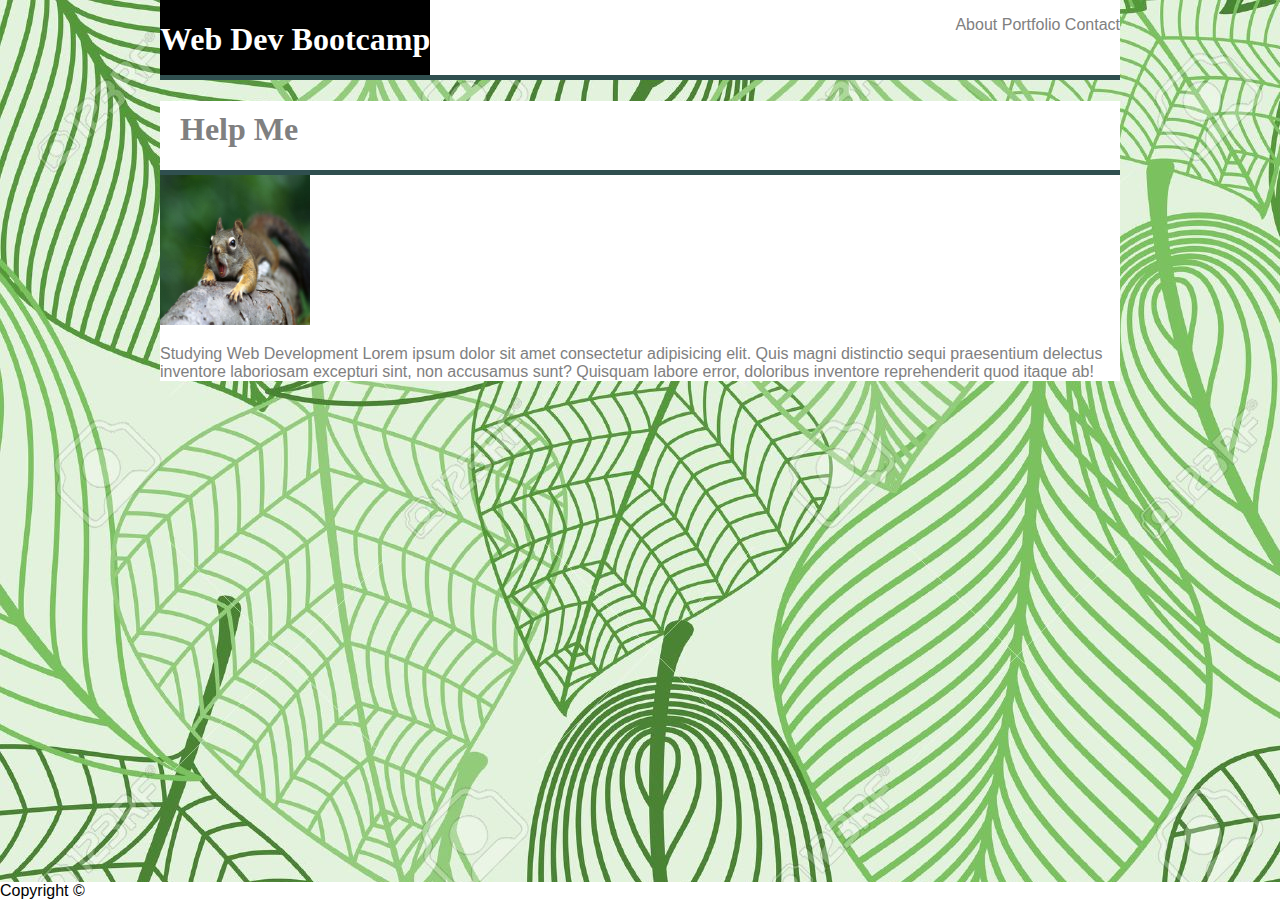
==== index.html @ 2f53c495 "update" ====
<!DOCTYPE html>
<html>

<head>
    <title>Basic Portfolio</title>
    <link rel="stylesheet" href="./style.css">

</head>

<body>

    <body
        background="assets/images/31443254-summer-or-spring-foliage-green-tree-leaves-seamless-pattern-background-for-wallpaper-tiles-and-fabri.jpg">
        <div class="top_bar">
            <section class="my_name">
                <h1>Web Dev Bootcamp</h1>
            </section>
            <section class="links">
                <p>
                    <a href="index.html">About</a>
                    <a href="portfolio.html">Portfolio</a>
                    <a href="contact.html">Contact</a>
                </p>
            </section>
        </div>
        <div class="the_meat">
            <section class="content_header">
                <h1>Help Me</h1>
            </section>

            <div id="Picture">
                <img src="assets/images/squirrel.jpg" height="150px" width="150px"></div>

            <p>Studying Web Development
                Lorem ipsum dolor sit amet consectetur adipisicing elit. Quis magni distinctio sequi praesentium
                delectus
                inventore laboriosam excepturi sint, non accusamus sunt? Quisquam labore error, doloribus inventore
                reprehenderit quod itaque ab!</p>
        </div>
        <footer>
            <div class="container">
                Copyright &copy;
            </div>
        </footer>
    </body>


</html>
---- style.css ----
/* setting font family for all headers */
h1, h2, h3, h4, h5, h6{
    font-family: 'Georgia', Times, 'Times New Roman', serif;
}

/* set font family for all text other than headers.  */
body{
    font-family: Arial, 'Helvetica Neue', Arial, Helvetica, sans-serif; 
    margin: auto;
    background-color: white;
}

.my_name{
    float: left;
    background-color: black;
    color: white;
    height: inherit;
}

.links{
    float: right;
    text-align: right;
    background-color: white;
    height: inherit;
    vertical-align: bottom;
}

.top_bar{
    border-bottom-style: solid;
    border-bottom-color: darkslategray;
    border-bottom-width: thick;
    background-color: white ;
    width: 960px;
    margin: inherit;
    height: 75px;
}

.the_meat{
    clear: both;
    width: 960px;
    margin: inherit;
    color: grey;
    background-color: white;
}

.flex_container {
    display: flex;
    flex-direction: row;
    flex-wrap: wrap;
}

.flex_container img{
    height: 150px;
    width: 175px;
    margin-left: 45px;
    margin-right: 45px;
    margin-top: 10px;
    margin-bottom: 10px;
}

.content_header{
    border-bottom-style: solid;
    border-bottom-color: darkslategray;
    border-bottom-width: thick;
}
 
.portfolio_image{
    position: relative;
}

.portfolio_image p {
    position: absolute;
    background-color: grey;
    color: white;
    text-align: center;
    width: 175px;
    bottom: 10px;
    left: 45px;
    padding-top: 7px;
    padding-bottom: 7px;
}

.links p a {
    text-decoration: none;
    color: grey;
}

#contact_form{
    padding: 25px;
}

#contact_form form input[type="text"], #contact_form form textarea {
    width: 100%;
}

#contact_form form input[type="submit"] {
    background-color: grey;
    color: white;
    padding-top: 10px;
    padding-bottom: 10px;
    padding-left: 20px;
    padding-right: 20px;
    border: none;
}

.the_meat h1 {
    padding-left: 20px;
    padding-top: 10px;
}

.footer h4 {
    border-bottom-style: solid;
    border-bottom-color: darkslategray;
    border-bottom-width: thick;
    background-color: white ;
    width: 960px;
    margin: inherit;
    height: 75px;
}

#picture {float: left;}

header {
    margin: auto;
    background-color: white;
}

footer {
    margin: auto;
    background-color: white;
    position: fixed;
    left: 0;
    bottom: 0;
    width: 100%;
}

@media only screen and (max-width: 640px){

    #content_header{
        font-size: 35px;}

    #my_name{
        font-size: 25px;

    }
    }
}

@media only screen and (max-width: 768px) {
    #content_header{
        font-size: 35px;}

    #my_name{
        font-size: 25px;

    }
    }

}
@media only screen and (max-width: 980px){
#content_header{
    font-size: 35px;}

#my_name{
    font-size: 25px;

}
}}
@media only screen and (max-width: 768px) {
    #content_header{
        font-size: 35px;}

    #my_name{
        font-size: 25px;

    }
    }

}
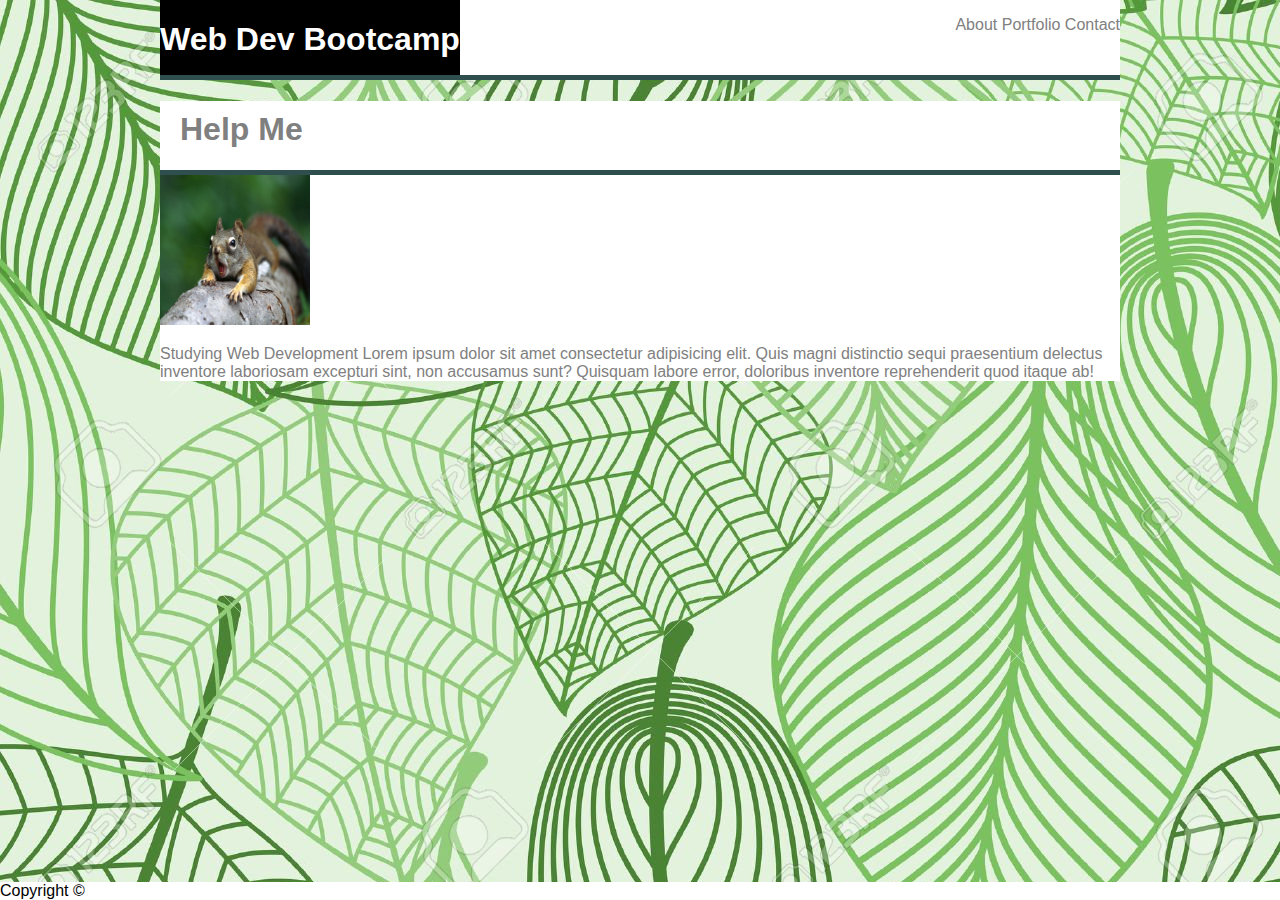
==== commit b045564e: "update" ====
--- a/index.html
+++ b/index.html
@@ -2,7 +2,7 @@
 <html>
 
 <head>
-    <title>Basic Portfolio</title>
+    <title>Responsive Portfolio</title>
     <link rel="stylesheet" href="./style.css">
 
 </head>
--- a/style.css
+++ b/style.css
@@ -1,9 +1,54 @@
-/* setting font family for all headers */
+
+@media only screen and (max-width: 640px){
+
+    #content_header{
+        font-size: 35px;}
+
+    #my_name{
+        font-size: 25px;
+
+    }
+    }
+}
+
+@media only screen and (max-width: 768px) {
+    #content_header{
+        font-size: 35px;}
+
+    #my_name{
+        font-size: 25px;
+
+    }
+    }
+
+}
+@media only screen and (max-width: 980px){
+#content_header{
+    font-size: 35px;}
+
+#my_name{
+    font-size: 25px;
+
+}
+}}
+@media only screen and (max-width: 768px) {
+    #content_header{
+        font-size: 35px;}
+
+    #my_name{
+        font-size: 25px;
+
+    }
+    }
+
+}
+
+
 h1, h2, h3, h4, h5, h6{
     font-family: 'Georgia', Times, 'Times New Roman', serif;
 }
 
-/* set font family for all text other than headers.  */
+
 body{
     font-family: Arial, 'Helvetica Neue', Arial, Helvetica, sans-serif; 
     margin: auto;
@@ -133,47 +178,3 @@
     bottom: 0;
     width: 100%;
 }
-
-@media only screen and (max-width: 640px){
-
-    #content_header{
-        font-size: 35px;}
-
-    #my_name{
-        font-size: 25px;
-
-    }
-    }
-}
-
-@media only screen and (max-width: 768px) {
-    #content_header{
-        font-size: 35px;}
-
-    #my_name{
-        font-size: 25px;
-
-    }
-    }
-
-}
-@media only screen and (max-width: 980px){
-#content_header{
-    font-size: 35px;}
-
-#my_name{
-    font-size: 25px;
-
-}
-}}
-@media only screen and (max-width: 768px) {
-    #content_header{
-        font-size: 35px;}
-
-    #my_name{
-        font-size: 25px;
-
-    }
-    }
-
-}